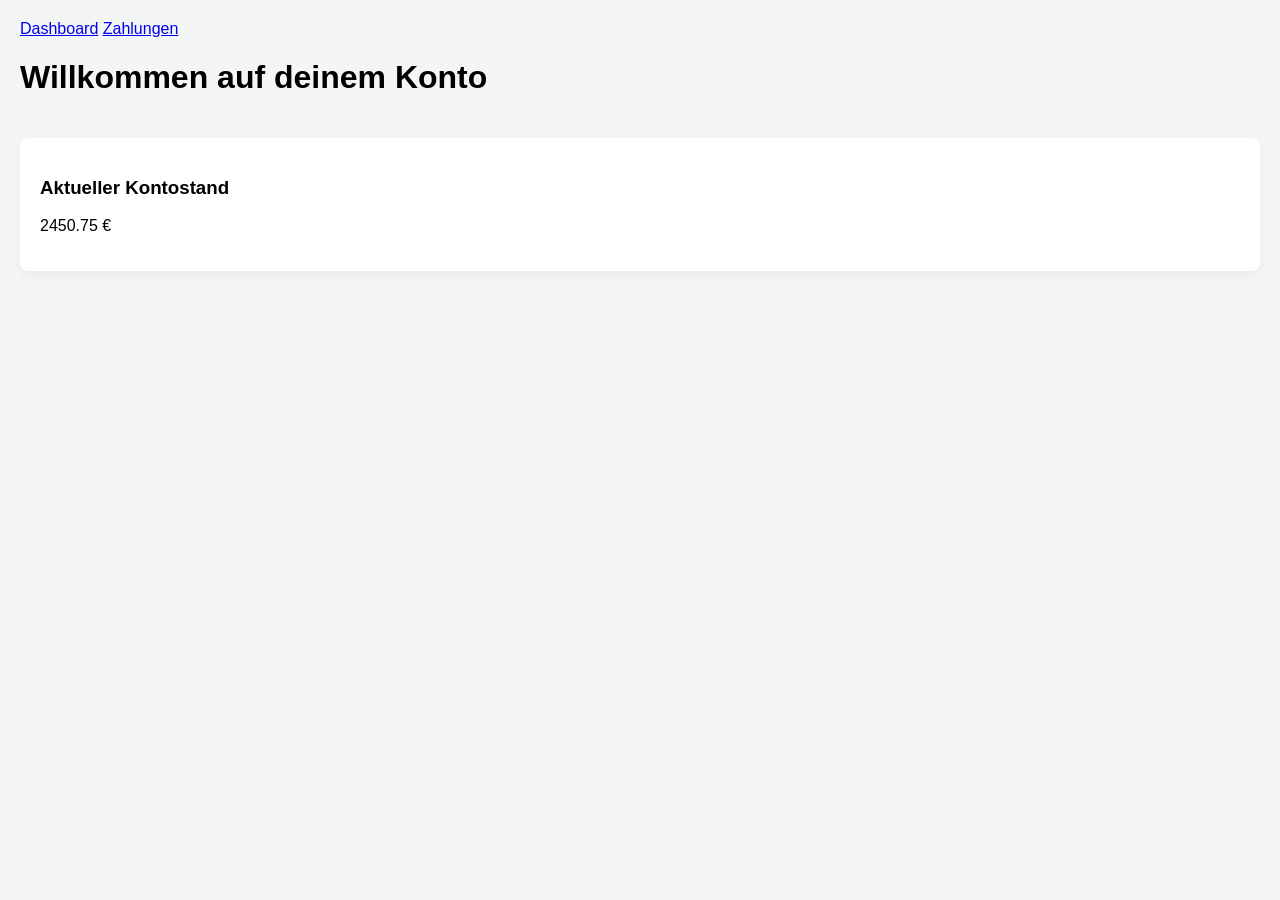
==== banking-frontend/index.html @ ec7edd4b "Add Frontend Struckture" ====
<!DOCTYPE html>
<html lang="de">
<head>
    <meta charset="UTF-8">
    <title>Future Bank</title>
    <link rel="stylesheet" href="css/style.css">
</head>
<body>
    <nav>
        <a href="#/" data-link>Dashboard</a>
        <a href="#/payments" data-link>Zahlungen</a>
    </nav>

    <main id="app"></main>

    <script type="module" src="src/app.js"></script>
</body>
</html>
---- banking-frontend/css/style.css ----
/* css/style.css */

/* 1. GLOBALE STANDARDS & THEME */
:root {
    --primary-color: #0052cc;     /* Bank Blau */
    --success-color: #00875a;     /* Positiver Kontostand (Grün) */
    --danger-color: #de350b;      /* Negativer Kontostand / Fehler (Rot) */
    --background-color: #f4f5f7;
    --card-background: #ffffff;
    --border-radius: 8px;
    --spacing: 20px;
}

body {
    font-family: 'Arial', sans-serif;
    background-color: var(--background-color);
    margin: 0;
    padding: var(--spacing);
}

/* 2. STANDARD-KOMPONENTEN (Überall wiederverwendbar) */
.btn-primary {
    background-color: var(--primary-color);
    color: white;
    border: none;
    padding: 10px 20px;
    border-radius: var(--border-radius);
    cursor: pointer;
}

.bank-card {
    background-color: var(--card-background);
    padding: var(--spacing);
    border-radius: var(--border-radius);
    box-shadow: 0 4px 12px rgba(0,0,0,0.05);
}

/* 3. SEITENSPEZIFISCHE KLASSEN (Trotzdem hier in der einen Datei) */
.dashboard {
    display: grid;
    gap: var(--spacing);
}

.payments-form {
    display: flex;
    flex-direction: column;
    gap: 15px;
}
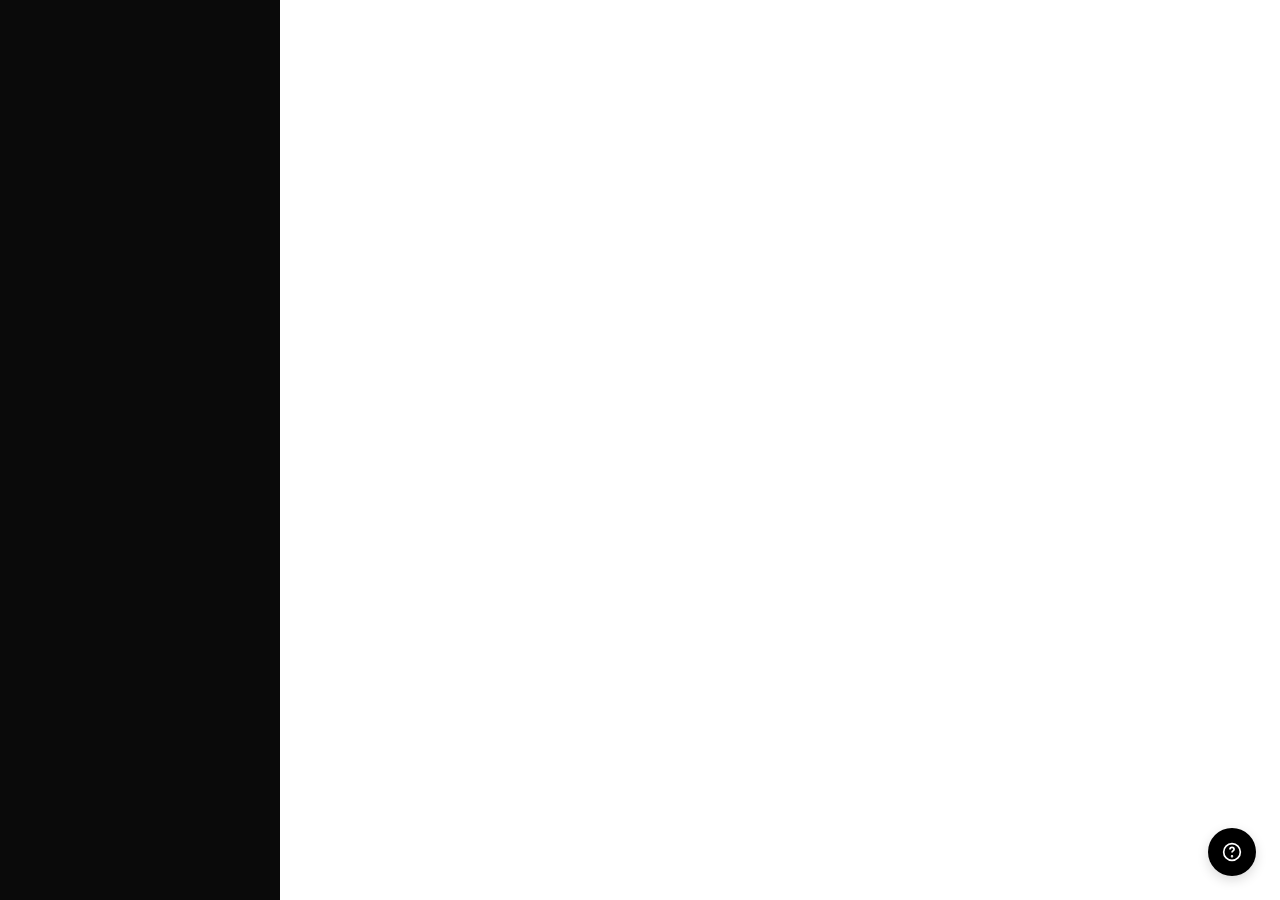
==== commit ec808b72: "Changed HTML for dynamic page loading" ====
--- a/banking-frontend/index.html
+++ b/banking-frontend/index.html
@@ -1,17 +1,29 @@
 <!DOCTYPE html>
-<html lang="de">
+<html lang="en">
 <head>
-    <meta charset="UTF-8">
-    <title>Future Bank</title>
-    <link rel="stylesheet" href="css/style.css">
+    <meta charset="UTF-8" />
+    <meta name="viewport" content="width=device-width, initial-scale=1.0" />
+    <title>Booby Bank</title>
+    <link rel="stylesheet" href="css/style.css" />
 </head>
 <body>
-    <nav>
-        <a href="#/" data-link>Dashboard</a>
-        <a href="#/payments" data-link>Zahlungen</a>
-    </nav>
+    <div class="app">
+        <!-- Permanent sidebar — built once by app.js, never touched by the router -->
+        <aside class="sidebar" id="sidebar"></aside>
 
-    <main id="app"></main>
+        <!-- Router target — content is replaced on every navigation -->
+        <main class="main" id="app"></main>
+    </div>
+
+    <!-- Help bubble — always visible -->
+    <div class="help-bubble" title="Help">
+        <svg viewBox="0 0 24 24" width="20" height="20" fill="none"
+             stroke="currentColor" stroke-width="2">
+            <circle cx="12" cy="12" r="10"/>
+            <path d="M9.5 9a2.5 2.5 0 0 1 5 0c0 1.5-2.5 2-2.5 3.5"/>
+            <circle cx="12" cy="17" r=".5" fill="currentColor"/>
+        </svg>
+    </div>
 
     <script type="module" src="src/app.js"></script>
 </body>
--- a/banking-frontend/css/style.css
+++ b/banking-frontend/css/style.css
@@ -1,48 +1,971 @@
-/* css/style.css */
-
-/* 1. GLOBALE STANDARDS & THEME */
+@import url('https://fonts.googleapis.com/css2?family=Nunito:ital,wght@0,300;0,400;0,500;0,600;0,700;1,400&display=swap');
+
+/* =========================================================
+   Booby Bank — Design Tokens
+   Sourced directly from the Figma project's theme.css /
+   fonts.css. Variable names mirror the originals 1:1 so this
+   file can be diffed against future Figma exports.
+========================================================= */
 :root {
-    --primary-color: #0052cc;     /* Bank Blau */
-    --success-color: #00875a;     /* Positiver Kontostand (Grün) */
-    --danger-color: #de350b;      /* Negativer Kontostand / Fehler (Rot) */
-    --background-color: #f4f5f7;
-    --card-background: #ffffff;
-    --border-radius: 8px;
-    --spacing: 20px;
+  /* --- Raw tokens from theme.css (light mode) --- */
+  --background: #ffffff;
+  --foreground: #0a0a0a;
+  --card: #ffffff;
+  --card-foreground: #0a0a0a;
+  --primary: #0a0a0a;
+  --primary-foreground: #ffffff;
+  --secondary: #f5f5f5;
+  --secondary-foreground: #0a0a0a;
+  --muted: #f5f5f5;
+  --muted-foreground: #737373;
+  --accent: #c8e9f8;
+  --accent-foreground: #0a0a0a;
+  --blue-light: #c8e9f8;
+  --blue-mid: #7ec8e3;
+  --blue-subtle: #eaf6fd;
+  --destructive: #d4183d;
+  --destructive-foreground: #ffffff;
+  --border: rgba(0, 0, 0, 0.08);
+  --input-background: #f5f5f5;
+  --switch-background: #cbced4;
+  --font-weight-medium: 600;
+  --font-weight-normal: 400;
+  --ring: #7ec8e3;
+  --radius: 0.875rem;
+
+  --sidebar: #0a0a0a;
+  --sidebar-foreground: #ffffff;
+  --sidebar-primary: #7ec8e3;
+  --sidebar-primary-foreground: #0a0a0a;
+  --sidebar-accent: #1a1a1a;
+  --sidebar-accent-foreground: #ffffff;
+  --sidebar-border: rgba(255, 255, 255, 0.08);
+  --sidebar-ring: #7ec8e3;
+
+  /* --- Aliases used throughout this stylesheet --- */
+  /* (kept so the rest of the CSS below doesn't need a rewrite —
+     these just point at the real tokens above) */
+  --color-bg: var(--background);
+  --color-sidebar: var(--sidebar);
+  --color-sidebar-hover: var(--sidebar-accent);
+  --color-sidebar-active: var(--sidebar-accent);
+  --color-text: var(--foreground);
+  --color-text-muted: var(--muted-foreground);
+  --color-text-faint: color-mix(in srgb, var(--muted-foreground) 65%, white);
+  --color-border: var(--border);
+  --color-card-dark: var(--sidebar);
+  --color-card-blue: var(--blue-light);
+  --color-card-blue-text: #2a7ca3; /* darker blue for readable text on --blue-light bg; not in source tokens */
+  --color-card-gray: var(--secondary);
+  --color-accent-blue: var(--blue-mid);
+  --color-accent-blue-soft: var(--blue-subtle);
+  --color-positive: #1f9254; /* not in source tokens — keep until provided */
+  --color-negative: var(--foreground);
+  --color-white: #ffffff;
+  --color-black: #000000;
+
+  /* Typography */
+  --font-family: "Nunito", "Avenir Next", "Avenir", ui-rounded, system-ui, sans-serif;
+  --fs-xs: 12px;
+  --fs-sm: 13px;
+  --fs-base: 16px; /* matches theme.css --font-size: 16px */
+  --fs-md: 16px;
+  --fs-lg: 20px;
+  --fs-xl: 28px;
+  --fs-2xl: 38px;
+  --fs-3xl: 44px;
+
+  /* Spacing scale (not defined in theme.css — kept as-is from initial build) */
+  --space-1: 4px;
+  --space-2: 8px;
+  --space-3: 12px;
+  --space-4: 16px;
+  --space-5: 20px;
+  --space-6: 24px;
+  --space-8: 32px;
+  --space-10: 40px;
+  --space-12: 48px;
+
+  /* Radii — derived from --radius: 0.875rem like the source @theme block does */
+  --radius-sm: calc(var(--radius) - 4px);
+  --radius-md: calc(var(--radius) - 2px);
+  --radius-lg: var(--radius);
+  --radius-xl: calc(var(--radius) + 4px);
+  --radius-pill: 999px;
+
+  /* Layout */
+  --sidebar-width: 280px;
+  --shadow-card: 0 1px 2px rgba(0, 0, 0, 0.04);
+}
+
+* {
+  box-sizing: border-box;
+  margin: 0;
+  padding: 0;
 }
 
 body {
-    font-family: 'Arial', sans-serif;
-    background-color: var(--background-color);
-    margin: 0;
-    padding: var(--spacing);
-}
-
-/* 2. STANDARD-KOMPONENTEN (Überall wiederverwendbar) */
-.btn-primary {
-    background-color: var(--primary-color);
-    color: white;
-    border: none;
-    padding: 10px 20px;
-    border-radius: var(--border-radius);
-    cursor: pointer;
-}
-
-.bank-card {
-    background-color: var(--card-background);
-    padding: var(--spacing);
-    border-radius: var(--border-radius);
-    box-shadow: 0 4px 12px rgba(0,0,0,0.05);
-}
-
-/* 3. SEITENSPEZIFISCHE KLASSEN (Trotzdem hier in der einen Datei) */
-.dashboard {
-    display: grid;
-    gap: var(--spacing);
-}
-
-.payments-form {
-    display: flex;
+  font-family: var(--font-family);
+  color: var(--color-text);
+  background: var(--color-bg);
+  font-size: var(--fs-base);
+  line-height: 1.5;
+}
+
+h1, h2, h3, h4, label, button {
+  font-weight: var(--font-weight-medium);
+  line-height: 1.5;
+}
+
+input {
+  font-weight: var(--font-weight-normal);
+  line-height: 1.5;
+}
+
+a {
+  text-decoration: none;
+  color: inherit;
+}
+
+button {
+  font-family: inherit;
+  cursor: pointer;
+  border: none;
+  background: none;
+}
+
+input {
+  font-family: inherit;
+  font-size: inherit;
+}
+
+/* =========================================================
+   App Shell
+========================================================= */
+.app {
+  display: flex;
+  min-height: 100vh;
+}
+
+.main {
+  flex: 1;
+  padding: var(--space-10) var(--space-12);
+  max-width: 1600px;
+}
+
+/* =========================================================
+   Sidebar
+========================================================= */
+.sidebar {
+  width: var(--sidebar-width);
+  flex-shrink: 0;
+  background: var(--color-sidebar);
+  color: var(--color-white);
+  display: flex;
+  flex-direction: column;
+  padding: var(--space-6) var(--space-5);
+  min-height: 100vh;
+}
+
+.sidebar__brand {
+  display: flex;
+  align-items: center;
+  gap: var(--space-3);
+  padding: var(--space-2) var(--space-2) var(--space-6);
+}
+
+.sidebar__logo {
+  width: 56px;
+  height: 56px;
+  object-fit: contain;
+  flex-shrink: 0;
+}
+
+.sidebar__brand-name {
+  font-weight: 700;
+  font-size: var(--fs-lg);
+  color: var(--color-white);
+}
+
+.sidebar__brand-tag {
+  font-size: var(--fs-sm);
+  color: var(--color-accent-blue);
+  opacity: 0.8;
+}
+
+.sidebar__nav {
+  display: flex;
+  flex-direction: column;
+  gap: var(--space-1);
+  flex: 1;
+}
+
+.nav-item {
+  display: flex;
+  align-items: center;
+  gap: var(--space-3);
+  padding: var(--space-3) var(--space-4);
+  border-radius: var(--radius-sm);
+  color: var(--color-text-faint);
+  font-weight: 600;
+  font-size: var(--fs-base);
+  transition: background 0.15s ease, color 0.15s ease;
+}
+
+.nav-item:hover {
+  background: var(--color-sidebar-hover);
+  color: var(--color-white);
+}
+
+.nav-item.is-active {
+  background: var(--color-sidebar-active);
+  color: var(--color-accent-blue);
+}
+
+.nav-item__icon {
+  width: 20px;
+  height: 20px;
+  flex-shrink: 0;
+  display: flex;
+  align-items: center;
+  justify-content: center;
+}
+
+.nav-item__label {
+  flex: 1;
+}
+
+.nav-item__chevron {
+  opacity: 0.5;
+}
+
+.sidebar__footer {
+  display: flex;
+  align-items: center;
+  gap: var(--space-3);
+  padding-top: var(--space-5);
+  margin-top: var(--space-5);
+  border-top: 1px solid rgba(255, 255, 255, 0.08);
+}
+
+.avatar {
+  width: 38px;
+  height: 38px;
+  border-radius: 50%;
+  background: var(--color-accent-blue-soft);
+  color: var(--color-accent-blue);
+  display: flex;
+  align-items: center;
+  justify-content: center;
+  font-weight: 700;
+  font-size: var(--fs-sm);
+  flex-shrink: 0;
+}
+
+.sidebar__user-name {
+  font-weight: 600;
+  font-size: var(--fs-sm);
+  color: var(--color-white);
+}
+
+.sidebar__user-plan {
+  font-size: var(--fs-xs);
+  color: var(--color-text-faint);
+}
+
+.sidebar__logout {
+  margin-left: auto;
+  color: var(--color-text-faint);
+}
+
+/* =========================================================
+   Page Header
+========================================================= */
+.page-header {
+  display: flex;
+  justify-content: space-between;
+  align-items: flex-start;
+  margin-bottom: var(--space-8);
+  gap: var(--space-4);
+  flex-wrap: wrap;
+}
+
+.page-header h1 {
+  font-size: var(--fs-2xl);
+  font-weight: 700;
+  letter-spacing: -0.01em;
+}
+
+.page-header__subtitle {
+  color: var(--color-text-muted);
+  margin-top: var(--space-2);
+  font-size: var(--fs-base);
+}
+
+/* =========================================================
+   Buttons
+========================================================= */
+.btn {
+  display: inline-flex;
+  align-items: center;
+  gap: var(--space-2);
+  font-weight: 600;
+  font-size: var(--fs-base);
+  border-radius: var(--radius-pill);
+  padding: var(--space-3) var(--space-5);
+  transition: opacity 0.15s ease, transform 0.1s ease;
+}
+
+.btn:hover {
+  opacity: 0.85;
+}
+
+.btn:active {
+  transform: scale(0.98);
+}
+
+.btn--primary {
+  background: var(--color-black);
+  color: var(--color-white);
+}
+
+.btn--outline {
+  background: var(--color-white);
+  color: var(--color-text);
+  border: 1px solid var(--color-border);
+}
+
+.btn--outline .btn__icon-circle {
+  background: var(--color-accent-blue-soft);
+  color: var(--color-accent-blue);
+}
+
+.btn--disabled,
+.btn:disabled {
+  background: #d6d6d6;
+  color: #fff;
+  cursor: not-allowed;
+}
+
+.btn__icon-circle {
+  width: 26px;
+  height: 26px;
+  border-radius: 50%;
+  display: flex;
+  align-items: center;
+  justify-content: center;
+  flex-shrink: 0;
+}
+
+/* =========================================================
+   Account Summary Cards (Dashboard)
+========================================================= */
+.account-cards {
+  display: grid;
+  grid-template-columns: repeat(3, 1fr);
+  gap: var(--space-5);
+  margin-bottom: var(--space-6);
+}
+
+.account-card {
+  border-radius: var(--radius-lg);
+  padding: var(--space-6);
+  display: flex;
+  flex-direction: column;
+  gap: var(--space-8);
+  min-height: 170px;
+}
+
+.account-card--dark {
+  background: var(--color-card-dark);
+  color: var(--color-white);
+}
+
+.account-card--blue {
+  background: var(--color-card-blue);
+  color: var(--color-text);
+}
+
+.account-card--gray {
+  background: var(--color-card-gray);
+  color: var(--color-text);
+}
+
+.account-card__top {
+  display: flex;
+  justify-content: space-between;
+  align-items: center;
+  font-size: var(--fs-xs);
+  font-weight: 600;
+  letter-spacing: 0.06em;
+  opacity: 0.6;
+}
+
+.account-card__balance {
+  font-size: var(--fs-3xl);
+  font-weight: 600;
+  letter-spacing: -0.01em;
+}
+
+.account-card__change {
+  font-size: var(--fs-sm);
+  font-weight: 600;
+  display: flex;
+  align-items: center;
+  gap: var(--space-1);
+}
+
+.account-card--dark .account-card__change,
+.account-card--gray .account-card__change {
+  color: var(--color-accent-blue);
+}
+
+.account-card--blue .account-card__change {
+  color: var(--color-card-blue-text);
+}
+
+/* =========================================================
+   Quick Actions
+========================================================= */
+.quick-actions {
+  display: flex;
+  gap: var(--space-4);
+  margin-bottom: var(--space-8);
+  flex-wrap: wrap;
+}
+
+/* =========================================================
+   Two-column dashboard content
+========================================================= */
+.dashboard-grid {
+  display: grid;
+  grid-template-columns: 1.6fr 1fr;
+  gap: var(--space-6);
+  align-items: start;
+}
+
+.panel {
+  border: 1px solid var(--color-border);
+  border-radius: var(--radius-lg);
+  padding: var(--space-6);
+}
+
+.panel__header {
+  display: flex;
+  justify-content: space-between;
+  align-items: center;
+  margin-bottom: var(--space-5);
+}
+
+.panel__title {
+  font-size: var(--fs-lg);
+  font-weight: 700;
+}
+
+.panel__link {
+  color: var(--color-accent-blue);
+  font-weight: 600;
+  font-size: var(--fs-sm);
+}
+
+.toggle-group {
+  display: inline-flex;
+  background: var(--color-card-gray);
+  border-radius: var(--radius-pill);
+  padding: 4px;
+}
+
+.toggle-group__btn {
+  padding: var(--space-2) var(--space-4);
+  border-radius: var(--radius-pill);
+  font-weight: 600;
+  font-size: var(--fs-sm);
+  color: var(--color-text-muted);
+}
+
+.toggle-group__btn.is-active {
+  background: var(--color-black);
+  color: var(--color-white);
+}
+
+/* Transaction list (shared: dashboard "Recent" + full History page) */
+.tx-list {
+  display: flex;
+  flex-direction: column;
+}
+
+.tx-row {
+  display: flex;
+  align-items: center;
+  gap: var(--space-3);
+  padding: var(--space-4) 0;
+  border-bottom: 1px solid var(--color-border);
+}
+
+.tx-row:last-child {
+  border-bottom: none;
+}
+
+.tx-row__icon {
+  width: 40px;
+  height: 40px;
+  border-radius: 50%;
+  background: var(--color-card-gray);
+  display: flex;
+  align-items: center;
+  justify-content: center;
+  flex-shrink: 0;
+  color: var(--color-text-muted);
+}
+
+.tx-row__icon--income {
+  background: var(--color-accent-blue-soft);
+  color: var(--color-accent-blue);
+}
+
+.tx-row__body {
+  flex: 1;
+  min-width: 0;
+}
+
+.tx-row__title {
+  font-weight: 600;
+  font-size: var(--fs-base);
+}
+
+.tx-row__meta {
+  font-size: var(--fs-xs);
+  color: var(--color-text-muted);
+  margin-top: 2px;
+}
+
+.tx-row__amount {
+  font-weight: 700;
+  font-size: var(--fs-base);
+  white-space: nowrap;
+}
+
+.tx-row__amount--positive {
+  color: var(--color-positive);
+}
+
+/* =========================================================
+   Accounts page
+========================================================= */
+.total-assets {
+  background: var(--color-card-blue);
+  border-radius: var(--radius-lg);
+  padding: var(--space-8);
+  margin-bottom: var(--space-6);
+}
+
+.total-assets__label {
+  font-size: var(--fs-xs);
+  font-weight: 700;
+  letter-spacing: 0.06em;
+  color: var(--color-card-blue-text);
+  opacity: 0.7;
+  text-transform: uppercase;
+}
+
+.total-assets__value {
+  font-size: var(--fs-3xl);
+  font-weight: 600;
+  margin: var(--space-2) 0;
+}
+
+.total-assets__change {
+  color: var(--color-card-blue-text);
+  font-weight: 600;
+  font-size: var(--fs-base);
+}
+
+.account-list {
+  display: flex;
+  flex-direction: column;
+  gap: var(--space-5);
+}
+
+.account-row {
+  border: 1px solid var(--color-border);
+  border-radius: var(--radius-lg);
+  padding: var(--space-6);
+  display: flex;
+  justify-content: space-between;
+  align-items: flex-start;
+}
+
+.account-row__name-line {
+  display: flex;
+  align-items: center;
+  gap: var(--space-3);
+  margin-bottom: var(--space-2);
+  flex-wrap: wrap;
+}
+
+.account-row__name {
+  font-size: var(--fs-lg);
+  font-weight: 700;
+}
+
+.badge {
+  font-size: var(--fs-xs);
+  font-weight: 700;
+  padding: 4px 10px;
+  border-radius: var(--radius-pill);
+}
+
+.badge--active {
+  background: #e6f6ec;
+  color: var(--color-positive);
+}
+
+.badge--apy {
+  background: var(--color-accent-blue-soft);
+  color: var(--color-accent-blue);
+}
+
+.account-row__iban {
+  color: var(--color-text-faint);
+  font-size: var(--fs-sm);
+  letter-spacing: 0.02em;
+}
+
+.account-row__type {
+  color: var(--color-text-muted);
+  font-size: var(--fs-sm);
+  margin: var(--space-1) 0 var(--space-4);
+}
+
+.account-row__actions {
+  display: flex;
+  gap: var(--space-3);
+}
+
+.btn--sm {
+  padding: var(--space-2) var(--space-4);
+  font-size: var(--fs-sm);
+}
+
+.account-row__balance {
+  font-size: var(--fs-xl);
+  font-weight: 600;
+  white-space: nowrap;
+}
+
+/* =========================================================
+   Send Money page
+========================================================= */
+.send-grid {
+  display: grid;
+  grid-template-columns: 1.5fr 1fr;
+  gap: var(--space-8);
+  align-items: start;
+}
+
+.field-label {
+  font-size: var(--fs-xs);
+  font-weight: 700;
+  letter-spacing: 0.06em;
+  color: var(--color-text-muted);
+  text-transform: uppercase;
+  margin-bottom: var(--space-3);
+  display: block;
+}
+
+.field-block {
+  margin-bottom: var(--space-6);
+}
+
+.select-box,
+.text-input {
+  width: 100%;
+  border: 1px solid var(--color-border);
+  border-radius: var(--radius-md);
+  padding: var(--space-4) var(--space-5);
+  font-size: var(--fs-base);
+  font-weight: 600;
+  background: var(--color-white);
+}
+
+.text-input::placeholder {
+  color: var(--color-text-faint);
+  font-weight: 400;
+}
+
+.recipient-list {
+  display: flex;
+  flex-direction: column;
+  gap: var(--space-3);
+}
+
+.recipient-option {
+  display: flex;
+  align-items: center;
+  gap: var(--space-3);
+  border: 1px solid var(--color-border);
+  border-radius: var(--radius-md);
+  padding: var(--space-3) var(--space-4);
+  width: 100%;
+  text-align: left;
+  transition: border-color 0.15s ease, background 0.15s ease;
+}
+
+.recipient-option:hover {
+  border-color: var(--color-accent-blue);
+}
+
+.recipient-option.is-selected {
+  border-color: var(--color-accent-blue);
+  background: var(--color-accent-blue-soft);
+}
+
+.recipient-option__avatar {
+  width: 38px;
+  height: 38px;
+  border-radius: 50%;
+  background: var(--color-card-gray);
+  display: flex;
+  align-items: center;
+  justify-content: center;
+  font-size: 18px;
+  flex-shrink: 0;
+}
+
+.recipient-option__name {
+  font-weight: 700;
+  font-size: var(--fs-base);
+}
+
+.recipient-option__iban {
+  font-size: var(--fs-xs);
+  color: var(--color-text-faint);
+}
+
+.amount-input-wrap {
+  display: flex;
+  align-items: center;
+  border: 1px solid var(--color-border);
+  border-radius: var(--radius-md);
+  padding: var(--space-4) var(--space-5);
+}
+
+.amount-input-wrap .currency-prefix {
+  color: var(--color-text-faint);
+  font-size: var(--fs-lg);
+  margin-right: var(--space-2);
+}
+
+.amount-input-wrap input {
+  border: none;
+  outline: none;
+  font-size: var(--fs-lg);
+  font-weight: 600;
+  width: 100%;
+}
+
+.amount-input-wrap input::placeholder {
+  color: var(--color-text-faint);
+}
+
+.send-submit {
+  width: 100%;
+  justify-content: center;
+  padding: var(--space-4);
+  font-size: var(--fs-base);
+}
+
+.recent-transfers {
+  display: flex;
+  flex-direction: column;
+}
+
+.recent-transfer-row {
+  display: flex;
+  align-items: center;
+  gap: var(--space-3);
+  padding: var(--space-4) 0;
+  border-bottom: 1px solid var(--color-border);
+}
+
+.recent-transfer-row:last-child {
+  border-bottom: none;
+}
+
+.recent-transfer-row__icon {
+  width: 36px;
+  height: 36px;
+  border-radius: 50%;
+  background: var(--color-card-gray);
+  display: flex;
+  align-items: center;
+  justify-content: center;
+  flex-shrink: 0;
+  color: var(--color-text-muted);
+}
+
+.recent-transfer-row__body {
+  flex: 1;
+}
+
+.recent-transfer-row__name {
+  font-weight: 700;
+  font-size: var(--fs-sm);
+}
+
+.recent-transfer-row__date {
+  font-size: var(--fs-xs);
+  color: var(--color-text-muted);
+}
+
+.recent-transfer-row__amount {
+  text-align: right;
+}
+
+.recent-transfer-row__check {
+  color: var(--color-positive);
+  font-size: var(--fs-xs);
+  margin-top: 2px;
+}
+
+.info-callout {
+  background: var(--color-accent-blue-soft);
+  border-radius: var(--radius-lg);
+  padding: var(--space-6);
+  margin-top: var(--space-6);
+}
+
+.info-callout__title {
+  font-weight: 700;
+  margin-bottom: var(--space-3);
+}
+
+.info-callout__line {
+  font-size: var(--fs-sm);
+  color: var(--color-text);
+  margin-bottom: var(--space-1);
+}
+
+/* =========================================================
+   History page
+========================================================= */
+.search-bar {
+  display: flex;
+  gap: var(--space-4);
+  margin-bottom: var(--space-5);
+}
+
+.search-bar .text-input {
+  flex: 1;
+  display: flex;
+  align-items: center;
+}
+
+.search-input-wrap {
+  flex: 1;
+  position: relative;
+}
+
+.search-input-wrap input {
+  width: 100%;
+  border: 1px solid var(--color-border);
+  border-radius: var(--radius-md);
+  padding: var(--space-4) var(--space-5) var(--space-4) var(--space-10);
+  font-size: var(--fs-base);
+}
+
+.search-input-wrap__icon {
+  position: absolute;
+  left: var(--space-4);
+  top: 50%;
+  transform: translateY(-50%);
+  color: var(--color-text-faint);
+}
+
+.filter-btn {
+  display: flex;
+  align-items: center;
+  gap: var(--space-2);
+  border: 1px solid var(--color-border);
+  border-radius: var(--radius-md);
+  padding: var(--space-4) var(--space-5);
+  font-weight: 600;
+  white-space: nowrap;
+}
+
+.category-pills {
+  display: flex;
+  gap: var(--space-2);
+  flex-wrap: wrap;
+  margin-bottom: var(--space-6);
+}
+
+.pill {
+  padding: var(--space-2) var(--space-4);
+  border-radius: var(--radius-pill);
+  border: 1px solid var(--color-border);
+  font-weight: 600;
+  font-size: var(--fs-sm);
+  color: var(--color-text-muted);
+}
+
+.pill.is-active {
+  background: var(--color-black);
+  color: var(--color-white);
+  border-color: var(--color-black);
+}
+
+.history-list {
+  border: 1px solid var(--color-border);
+  border-radius: var(--radius-lg);
+  padding: 0 var(--space-6);
+}
+
+.history-list .tx-row {
+  padding: var(--space-5) 0;
+}
+
+/* =========================================================
+   Help Bubble (bottom-right, all pages)
+========================================================= */
+.help-bubble {
+  position: fixed;
+  bottom: var(--space-6);
+  right: var(--space-6);
+  width: 48px;
+  height: 48px;
+  border-radius: 50%;
+  background: var(--color-black);
+  color: var(--color-white);
+  display: flex;
+  align-items: center;
+  justify-content: center;
+  font-weight: 700;
+  box-shadow: 0 4px 12px rgba(0, 0, 0, 0.15);
+}
+
+/* =========================================================
+   Responsive
+========================================================= */
+@media (max-width: 1100px) {
+  .account-cards {
+    grid-template-columns: 1fr;
+  }
+  .dashboard-grid,
+  .send-grid {
+    grid-template-columns: 1fr;
+  }
+}
+
+@media (max-width: 800px) {
+  .app {
     flex-direction: column;
-    gap: 15px;
-}+  }
+  .sidebar {
+    width: 100%;
+    min-height: auto;
+  }
+  .main {
+    padding: var(--space-6);
+  }
+}
